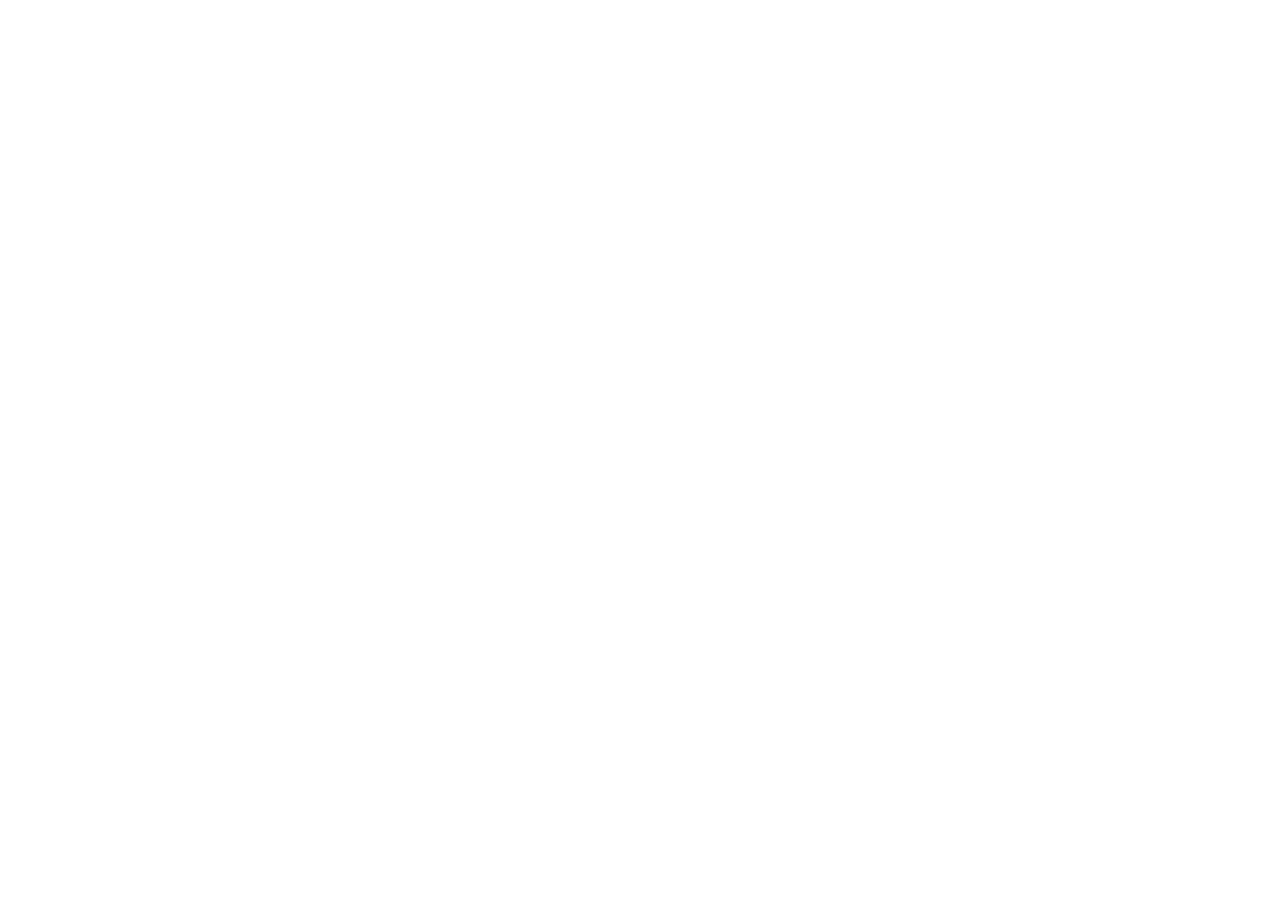
==== cnodeApp/comments.html @ c1569bfe "添加评论页面" ====
<!doctype html>
<html>

	<head>
		<meta charset="UTF-8">
		<title></title>
		<meta name="viewport" content="width=device-width,initial-scale=1,minimum-scale=1,maximum-scale=1,user-scalable=no" />
		<link href="css/mui.min.css" rel="stylesheet" />
		<link rel="stylesheet" href="css/mescroll.css" />
		<link rel="stylesheet" href="css/main.css" />
		<style>
			.font_12{
				font-size: 12px;
			}
			.floor{
			    position: relative;
			    bottom: 12px;
			    color: #999;
			    left: 6px;
			}
			.content{
				color: #222222;    margin: 10px 0 0;
			}
		</style>
	</head>

	<body>
		<div id="app">
			<div id="mescroll" class="mescroll">
				<!--展示上拉加载的数据列表-->
				<app-comlist :data='items'></app-comlist>
			</div>
		</div>
	</body>
	<script type="text/javascript" src="js/mui.min.js" ></script>
	<script type="text/javascript" src="js/mescroll.js"></script>
	<script type="text/javascript" src="js/vue.min.js"></script>
	<script type="text/javascript" src="components/list_coments.js" ></script>
	<script type="text/javascript" src="js/vue_lazyload.js"></script>
	<script type="text/javascript" src="js/common.js"></script>
	<script type="text/javascript" charset="utf-8">
		var commentsArr = [];
		mui.init();
		Vue.use(VueLazyload, {
			preLoad: 1.3,
			error: 'img/default-person.png',
			loading: 'img/default-person.png',
			attempt: 1
		});
		
		//创建vue对象
		var vm = new Vue({
			el: "#app",
			data: {
				mescroll: null,
				items: []
			},
			mounted: function() {
				//创建MeScroll对象,down可以不用配置,因为内部已默认开启下拉刷新,重置列表数据为第一页
				//解析: 下拉回调默认调用mescroll.resetUpScroll(); 而resetUpScroll会将page.num=1,再执行up.callback,从而实现刷新列表数据为第一页;
				var self = this;
				self.mescroll = new MeScroll("mescroll", {
					down: {
						callback: self.upCallback, //上拉回调
					}
				});
				//初始化vue后,显示vue模板布局
				document.getElementById("dataList").style.display = "block";
			},
			methods: {
				upCallback: function(page) {
					//联网加载数据
					var self = this;
					if(commentsArr && commentsArr.length > 0){
						data = comConvert(commentsArr);
						//更新列表数据
						self.items = data;
						console.log('commentsArr22======' + JSON.stringify(data));
						//联网成功的回调,隐藏下拉刷新和上拉加载的状态;
						//传参:数据的总数; mescroll会自动判断列表是否有无下一页数据,如果数据不满一页则提示无更多数据;
						self.mescroll.endSuccess(data.length);
					}else{
						self.mescroll.endErr();
					}
				},
			},
		});
		
		//监听自定义事件，获取新闻详情
		document.addEventListener('get_comments', function(event) {
			console.log('event.detail.commentsArr======' + event.detail.commentsArr);
			commentsArr = event.detail.commentsArr;
			vm.items = comConvert(eval(commentsArr));
		});
		
		/**
		 * 1、将服务端返回数据，转换成前端需要的格式
		 * 2、若服务端返回格式和前端所需格式相同，则不需要改功能
		 * 
		 * @param {Array} items 
		 */
		function comConvert(items) {
			var newItems = [];
			items.forEach(function(item) {
				newItems.push({
					id: item.id,
//					content: item.content,
					index: '1',
					loginname:item.author.loginname,
					cover: item.author.avatar_url,
					time: dateUtils.format(item.create_at)
				});
			});
			return newItems;
		}
	</script>

</html>
---- cnodeApp/css/mescroll.css ----
/*
 * mescroll -- 精致的下拉刷新和上拉加载js框架  ( a great JS framework for pull-refresh and pull-up-loading )
 * version 1.1.5
 * 2017-08-15
 * https://github.com/mescroll/mescroll.git
 * http://www.mescroll.com
 * author: wenju < mescroll@qq.com > 文举
 * 
 * ----- mescroll的html结构解析 ----
 * 
   <div id="mescroll" class="mescroll">
	
		//下拉刷新区域 ( mescroll初始化之后自动创建 )
		<div class="mescroll-downwarp">
			<div class="downwarp-content">
				<p class="downwarp-progress"></p> <p class="downwarp-tip">下拉刷新 </p>
			</div>
		</div>
		
		//界面的具体内容
		//<div>界面内容</div>
		//数据列表..
		//<ul id="dataList" class="data-list">
		//	<li>数据列表</li>
		
			//空布局 ( 列表无任何数据时, 自动创建显示 )
			<div class="mescroll-empty">
				<img class="empty-icon" src="../img/mescroll-empty.png"/>
				<p class="empty-tip">暂无相关数据~</p>
				 <p class="empty-btn">去逛逛 ></p> 
			</div>
			
		//</ul>
	
		//上拉加载区域 ( mescroll初始化之后自动创建 )
		<div class="mescroll-upwarp">
			//加载中..
			<p class="upwarp-progress mescroll-rotate"></p><p class="upwarp-tip">加载中..</p>
			//无数据
			<p class="upwarp-nodata">-- END --</p>
		</div>
		
		//回到顶部按钮 ( 列表滚动到配置的距离时, 自动创建显示 )
		<img class="mescroll-totop" src="../img/mescroll-totop.png"/>
		
	</div>
 * 
 */

/*下拉刷新和上拉加载的滑动区域*/
.mescroll {
	width: 100%;
	height: 100%;
	overflow-y: auto;
	-webkit-overflow-scrolling: touch;
}

/*启用硬件加速:动画渲染流畅,解决IOS下拉刷新因隐藏进度条致使的闪屏问题,在下拉刷新和上拉加载触发时启用,结束后移除,避免滥用导致其他兼容性问题*/
.mescroll-hardware{
	-webkit-transform: translateZ(0);
	transform: translateZ(0);
}

/*下拉刷新区域*/
.mescroll-downwarp{
	position: relative;
	width: 100%;
	height: 0;
	overflow: hidden;
	text-align: center;
}
/*下拉刷新--高度重置的过渡动画*/
.mescroll-downwarp-reset{
	-webkit-transition: height 300ms;
	transition: height 300ms;
}
/*下拉刷新--内容区,定位于区域底部*/
.mescroll-downwarp .downwarp-content{
	position: absolute;
	left: 0;
	bottom: 0;
	width: 100%;
	min-height: 30px;
	padding: 10px 0;
}

/*上拉加载区域*/
.mescroll-upwarp {
	min-height: 30px;
	padding: 15px 0;
	text-align: center;
	visibility: hidden;/*代替display: none,列表快速滑动到底部能及时显示上拉加载的区域*/
}

/*下拉刷新,上拉加载--提示文本*/
.mescroll-downwarp .downwarp-tip,
.mescroll-upwarp .upwarp-tip,
.mescroll-upwarp .upwarp-nodata {
	display: inline-block;
	font-size: 12px;
	color: gray;
	vertical-align: middle;
}

/*下拉刷新,上拉加载--旋转进度条*/
.mescroll-downwarp .downwarp-progress,
.mescroll-upwarp .upwarp-progress {
	display: inline-block;
	width: 16px;
	height: 16px;
	border-radius: 50%;
    border: 1px solid gray;
    margin-right: 8px;
    border-bottom-color: transparent;
	vertical-align: middle;
}

/*旋转动画*/
.mescroll-rotate{
	-webkit-animation: mescrollRotate 0.6s linear infinite;
	animation: mescrollRotate 0.6s linear infinite;
}
@-webkit-keyframes mescrollRotate {
	0% { -webkit-transform: rotate(0deg); }
	100% { -webkit-transform: rotate(360deg); }
}
@keyframes mescrollRotate {
	0% { transform: rotate(0deg); }
	100% { transform: rotate(360deg); }
}

/*无任何数据的空布局*/
.mescroll-empty {
	width: 100%;
	padding-top: 20px;
	text-align: center;
}
.mescroll-empty .empty-icon {
	width: 45%;
}
.mescroll-empty .empty-tip {
	margin-top: 6px;
	font-size: 14px;
	color: gray;
}
.mescroll-empty .empty-btn {
	max-width: 50%;
	margin: 20px auto;
	padding: 10px;
	border: 1px solid #65AADD;
	border-radius: 6px;
	background-color: white;
	color: #65AADD;
}
.mescroll-empty .empty-btn:active {
	opacity: .75;
}

/*回到顶部的按钮*/
.mescroll-totop {
	z-index: 9990;
	position: fixed;
	right: 10px;
	bottom: 30px;
	width: 36px;
	height: 36px;
	border-radius: 50%;
	opacity: 0;
}

/*显示动画--淡入*/
.mescroll-fade-in{
	-webkit-animation: mescrollFadeIn .5s linear forwards;
	animation: mescrollFadeIn .5s linear forwards;
}
@-webkit-keyframes mescrollFadeIn {
	0% { opacity: 0; }
	100% { opacity: 1; }
}
@keyframes mescrollFadeIn {
	0% { opacity: 0; }
	100% { opacity: 1; }
}

/*隐藏动画--淡出*/
.mescroll-fade-out{
	pointer-events: none;
	-webkit-animation: mescrollFadeOut .5s linear forwards;
	animation: mescrollFadeOut .5s linear forwards;
}
@-webkit-keyframes mescrollFadeOut {
	0% { opacity: 1; }
	100% { opacity: 0; }
}
@keyframes mescrollFadeOut {
	0% { opacity: 1; }
	100% { opacity: 0; }
}

/*滚动条轨道背景(默认在PC端设置)*/
.mescroll-bar::-webkit-scrollbar-track{
	background-color: transparent;
}
/*滚动条轨道宽度 (默认在PC端设置)*/
.mescroll-bar::-webkit-scrollbar{
	width: 6px;
}
/*滚动条游标 (默认在PC端设置)*/
.mescroll-bar::-webkit-scrollbar-thumb{
	border-radius: 6px;
	background-color: #ccc;
}
/*滚动条游标鼠标经过的颜色变化 (默认在PC端设置)*/
.mescroll-bar::-webkit-scrollbar-thumb:hover{
	background-color: #aaa;
}
---- cnodeApp/css/main.css ----
body {
				background-color: #fff;
			}
			
			.mui-media {
				font-size: 14px;
			}
			
			.meta-info {
				position: absolute;
				left: 88px;
				right: 15px;
				bottom: 8px;
				color: #8f8f94;
			}
			
			.meta-info .author,
			.meta-info .time {
				display: inline-block;
			}
			
			.meta-info {
				font-size: 12px;
			}
			
			.meta-info .time {
				float: right;
			}
			
			.mui-content>.mui-table-view:first-child {
				margin-top: 1px;
			}
			
			.color_top {
				color: #FF5053;
				margin: 0 8px;
			}
			
			.color_good {
				color: #4CD964;
				margin: 0 8px;
			}
			/*列表*/
			
			.mescroll {
				position: fixed;
				top: 0px;
				bottom: 0;
				height: auto;
			}
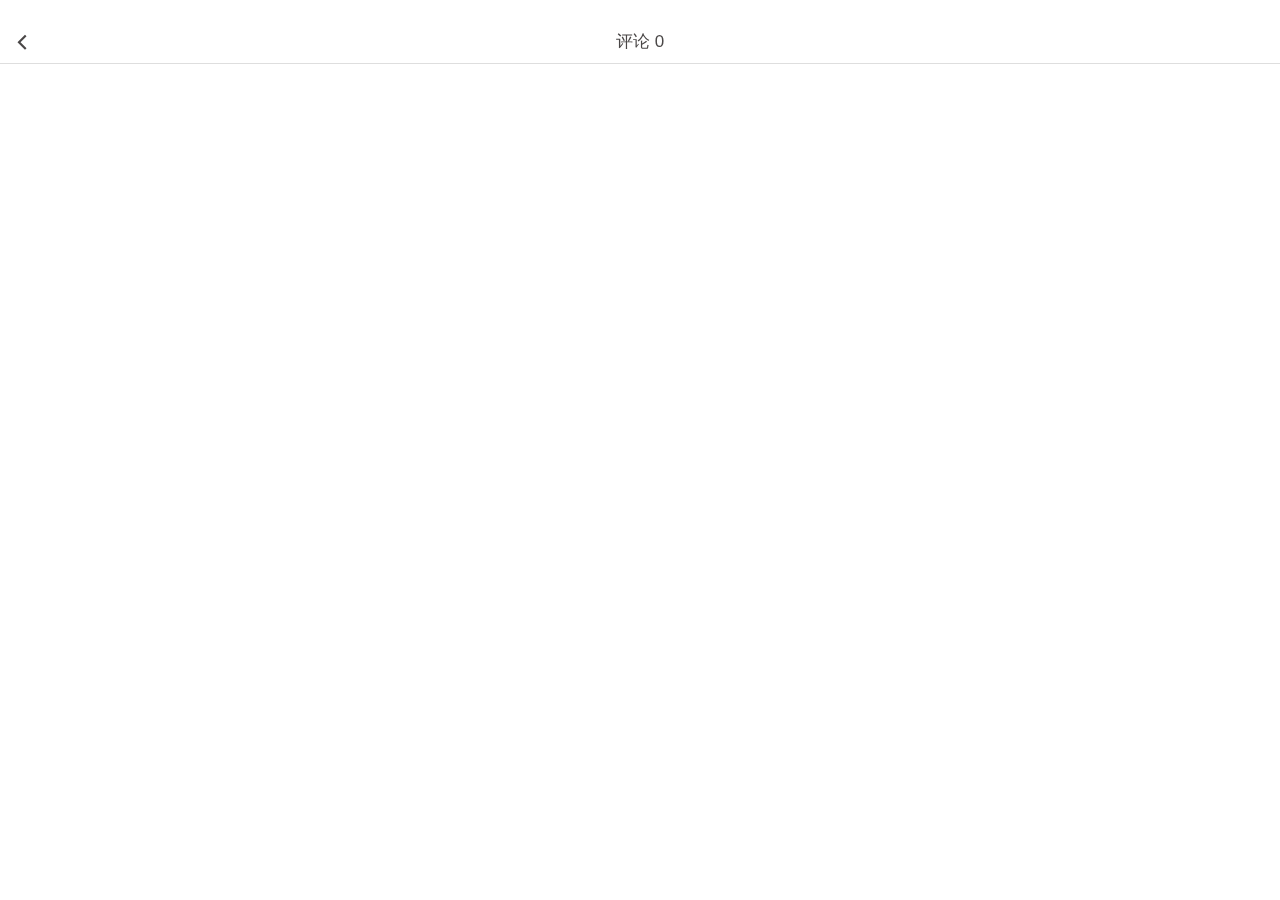
==== commit 10b6689e: "评论列表" ====
--- a/cnodeApp/comments.html
+++ b/cnodeApp/comments.html
@@ -9,33 +9,46 @@
 		<link rel="stylesheet" href="css/mescroll.css" />
 		<link rel="stylesheet" href="css/main.css" />
 		<style>
-			.font_12{
+			.font_12 {
 				font-size: 12px;
 			}
-			.floor{
-			    position: relative;
-			    bottom: 12px;
-			    color: #999;
-			    left: 6px;
+			
+			.floor {
+				position: relative;
+				bottom: 15px;
+				color: #999;
+				left: 6px;
 			}
-			.content{
-				color: #222222;    margin: 10px 0 0;
+			
+			.content {
+				color: #222222;
+				margin: 10px 0 0;
+			}
+			.mui-bar-transparent{
+				 top: 20px;
+				 border-bottom: 1px solid #dedede;
+			}
+			.mescroll{
+				top: 65px;
 			}
 		</style>
 	</head>
 
 	<body>
 		<div id="app">
+			<header id="header" class="mui-bar mui-bar-transparent">
+				<a class="mui-action-back mui-icon mui-icon-left-nav mui-pull-left"></a>
+				<h1 class="mui-title">评论 {{commentsNum}}</h1>
+			</header>
 			<div id="mescroll" class="mescroll">
-				<!--展示上拉加载的数据列表-->
-				<app-comlist :data='items'></app-comlist>
+				<app-list :data='items'></app-list>
 			</div>
 		</div>
 	</body>
-	<script type="text/javascript" src="js/mui.min.js" ></script>
+	<script type="text/javascript" src="js/mui.min.js"></script>
 	<script type="text/javascript" src="js/mescroll.js"></script>
 	<script type="text/javascript" src="js/vue.min.js"></script>
-	<script type="text/javascript" src="components/list_coments.js" ></script>
+	<script type="text/javascript" src="components/list_coments.js"></script>
 	<script type="text/javascript" src="js/vue_lazyload.js"></script>
 	<script type="text/javascript" src="js/common.js"></script>
 	<script type="text/javascript" charset="utf-8">
@@ -47,20 +60,19 @@
 			loading: 'img/default-person.png',
 			attempt: 1
 		});
-		
+
 		//创建vue对象
 		var vm = new Vue({
 			el: "#app",
 			data: {
 				mescroll: null,
-				items: []
+				items: [],
+				commentsNum: 0
 			},
 			mounted: function() {
-				//创建MeScroll对象,down可以不用配置,因为内部已默认开启下拉刷新,重置列表数据为第一页
-				//解析: 下拉回调默认调用mescroll.resetUpScroll(); 而resetUpScroll会将page.num=1,再执行up.callback,从而实现刷新列表数据为第一页;
 				var self = this;
 				self.mescroll = new MeScroll("mescroll", {
-					down: {
+					up: {
 						callback: self.upCallback, //上拉回调
 					}
 				});
@@ -71,28 +83,25 @@
 				upCallback: function(page) {
 					//联网加载数据
 					var self = this;
-					if(commentsArr && commentsArr.length > 0){
+					if(commentsArr && commentsArr.length > 0) {
 						data = comConvert(commentsArr);
 						//更新列表数据
 						self.items = data;
-						console.log('commentsArr22======' + JSON.stringify(data));
-						//联网成功的回调,隐藏下拉刷新和上拉加载的状态;
-						//传参:数据的总数; mescroll会自动判断列表是否有无下一页数据,如果数据不满一页则提示无更多数据;
 						self.mescroll.endSuccess(data.length);
-					}else{
+					} else {
 						self.mescroll.endErr();
 					}
 				},
 			},
 		});
-		
+
 		//监听自定义事件，获取新闻详情
 		document.addEventListener('get_comments', function(event) {
-			console.log('event.detail.commentsArr======' + event.detail.commentsArr);
 			commentsArr = event.detail.commentsArr;
-			vm.items = comConvert(eval(commentsArr));
+			vm.items = comConvert(commentsArr);
+			vm.commentsNum = vm.items.length;
 		});
-		
+
 		/**
 		 * 1、将服务端返回数据，转换成前端需要的格式
 		 * 2、若服务端返回格式和前端所需格式相同，则不需要改功能
@@ -104,9 +113,9 @@
 			items.forEach(function(item) {
 				newItems.push({
 					id: item.id,
-//					content: item.content,
+					content: item.content,
 					index: '1',
-					loginname:item.author.loginname,
+					loginname: item.author.loginname,
 					cover: item.author.avatar_url,
 					time: dateUtils.format(item.create_at)
 				});
--- a/cnodeApp/css/main.css
+++ b/cnodeApp/css/main.css
@@ -1,50 +1,52 @@
 body {
-				background-color: #fff;
-			}
-			
-			.mui-media {
-				font-size: 14px;
-			}
-			
-			.meta-info {
-				position: absolute;
-				left: 88px;
-				right: 15px;
-				bottom: 8px;
-				color: #8f8f94;
-			}
-			
-			.meta-info .author,
-			.meta-info .time {
-				display: inline-block;
-			}
-			
-			.meta-info {
-				font-size: 12px;
-			}
-			
-			.meta-info .time {
-				float: right;
-			}
-			
-			.mui-content>.mui-table-view:first-child {
-				margin-top: 1px;
-			}
-			
-			.color_top {
-				color: #FF5053;
-				margin: 0 8px;
-			}
-			
-			.color_good {
-				color: #4CD964;
-				margin: 0 8px;
-			}
-			/*列表*/
-			
-			.mescroll {
-				position: fixed;
-				top: 0px;
-				bottom: 0;
-				height: auto;
-			}+	background-color: #fff;
+}
+
+.mui-media {
+	font-size: 14px;
+}
+
+.meta-info {
+	position: absolute;
+	left: 88px;
+	right: 15px;
+	bottom: 8px;
+	color: #8f8f94;
+}
+
+.meta-info .author,
+.meta-info .time {
+	display: inline-block;
+}
+
+.meta-info {
+	font-size: 12px;
+}
+
+.meta-info .time {
+	float: right;
+}
+
+.mui-content>.mui-table-view:first-child {
+	margin-top: 1px;
+}
+
+.color_top {
+	color: #FF5053;
+	margin: 0 8px;
+}
+
+.color_good {
+	color: #4CD964;
+	margin: 0 8px;
+}
+
+
+/*列表*/
+
+.mescroll {
+	position: fixed;
+	top: 0px;
+	bottom: 0;
+	height: auto;
+}